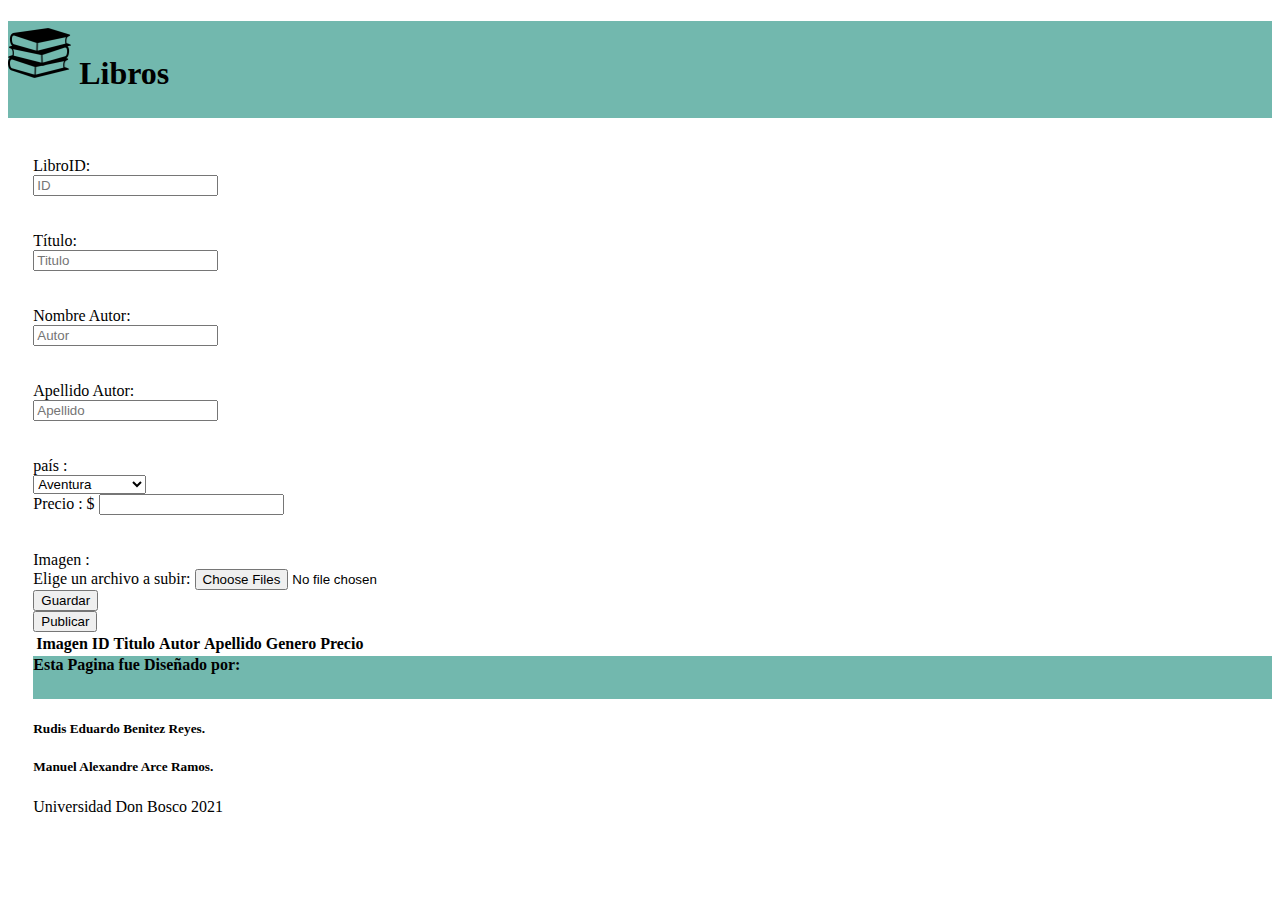
==== Ejercicio 2. Libros.html @ 0e3cb577 "Rename Tallerlibros.html to Ejercicio 2. Libros.html" ====
<!DOCTYPE html>
<html lang="en">
<head>
    <meta charset="UTF-8">
    <meta http-equiv="X-UA-Compatible" content="IE=edge">
    <meta name="viewport" content="width=device-width, initial-scale=1.0">
    <title>Libros</title>
    <link href="https://cdn.jsdelivr.net/npm/bootstrap@5.1.0/dist/css/bootstrap.min.css" rel="stylesheet"
    integrity="sha384-KyZXEAg3QhqLMpG8r+8fhAXLRk2vvoC2f3B09zVXn8CA5QIVfZOJ3BCsw2P0p/We" crossorigin="anonymous">
    <!--bundle with popper-->
    <script src="https://cdn.jsdelivr.net/npm/bootstrap@5.1.0/dist/js/bootstrap.bundle.min.js"
    integrity="sha384-U1DAWAznBHeqEIlVSCgzq+c9gqGAJn5c/t99JyeKa9xxaYpSvHU5awsuZVVFIhvj"
    crossorigin="anonymous"></script>

    <link rel="stylesheet" href="css/style.css">
    <!--javascript-->
    <script src="js/coleccion.js"></script>
</head>
<body class="card">
    <header>
        <h1 class="card-header"><img id="libros"src="img/libros.png" alt="icono-de-libros"> Libros</h1>
    </header>
    <!--PROBANDO CODIGO DE FORM BOOTSTRAP-->
    <form class="form-horizontal" action="#">
        <br/>
        <div class="mb-3 row">
            <label for="librosid" class="col-sm-1 col-form-label">LibroID: </label>
            <div class="col-lg-10">
              <input type="text" class="form-control" id="textid" placeholder="ID">
        </div>
        <br></br>

        <div class="mb-3 row">
              <label class="col-sm-1 col-form-label">Título: </label>
            <div class="col-lg-10">
              <input type="text" class="form-control" id="texttitulo" placeholder="Titulo">
        </div>
        <br></br>

        <div class="input-group mb-3">
            <label class="col-sm-1 col-form-label">Nombre Autor: </label>
          <div class="col-lg-10">
            <input type="text" class="form-control" id="textautor" placeholder="Autor">
         </div>
        <br></br>
         <div class="input-group mb-3">
            <label class="col-sm-1 col-form-label">Apellido Autor: </label>
          <div class="col-lg-10">
            <input type="text" class="form-control" id="textapellido" placeholder="Apellido">
         </div>
         <br></br>
         <div class="input-group mb-3">
         <label class="col-sm-1 col-form-label">país : </label>
         <div class="col-lg-10">
            <select class="form-control" name=" paises" id="generos">
            <option value="Aventuras">Aventura</option>
            <option value="Ciencia-ficcion">Ciencia Ficción</option>
            <option value="Cuento">Cuento</option>
            <option value="Humor">Humor</option>
            <option value="Misterio">Misterio</option>
            <option value="Poesía">Poesía</option>
            <option value="Romantica">Romantica</option>
            <option value="Terror">Terror</option>
            </select>
        </div>
        </div>

        <div class="input-group mb-3">
            <label class="col-sm-1 col-form-label">Precio : </label>
            <span class="input-group-text ">$</span>
            <input type="number" class="form-control " aria-label="Amount (to the nearest dollar)" id="txtprecio">
        </div>
        <br></br>
        
        <div class="mx-auto">
            <label class="col-lg-10 col-form">Imagen : </label>
        <div class="mb-3 border border-4">
            <label for="formFile" class="form-label">Elige un archivo a subir:</label>
            <!--Almacenando imagen -->
            <input class="form-control" type="file" id="formFile" name="file[]" multiple /> 
          </div>
          <input class="btn btn-info" type="button" value="Guardar" onclick="libros_guardados()">
        </div>
        </div>
     </div>
     <!-- 
      <div id="file-preview-zone">
      </div>-->
</form>
<!--Tabla para mostrar los datos-->
<div>
  <table id="mostrar" class="table">
    <thead>
      <tr>
        <th>Imagen</th>
        <th>ID</th>
        <th>Titulo</th>
        <th>Autor</th>
        <th>Apellido</th>
        <th>Genero</th>
        <th>Precio</th>
      </tr>
    </thead>
    <tbody id="datos"></tbody>

    <div id="preview-images">

    </div>
    <button id="publish">Publicar</button>
  </table>
</div>
<!--<input type="submit" value="Guardar" onclick="contarFilas()" />-->
<footer>

  <!--Pie de Pagina--> 
      <div class="card text-center">
          <div class="card-header">
          <b>Esta Pagina fue Diseñado por:</b>
          </div>
      <div class="card-body">
          <h5 class="card-title">Rudis Eduardo Benitez Reyes.</h5>
          <h5 class="card-title">Manuel Alexandre Arce Ramos.</h5>
          <p class="card-text">Universidad Don Bosco 2021</p>
  </footer>
</body>

</html>
---- css/style.css ----
.card-header{
    background-color: #72b8ae;
    padding-bottom: 2%;
}
#libros{
    width: 5%;
    height: 5%;
}
.form-horizontal{
    padding-left: 2%;
}
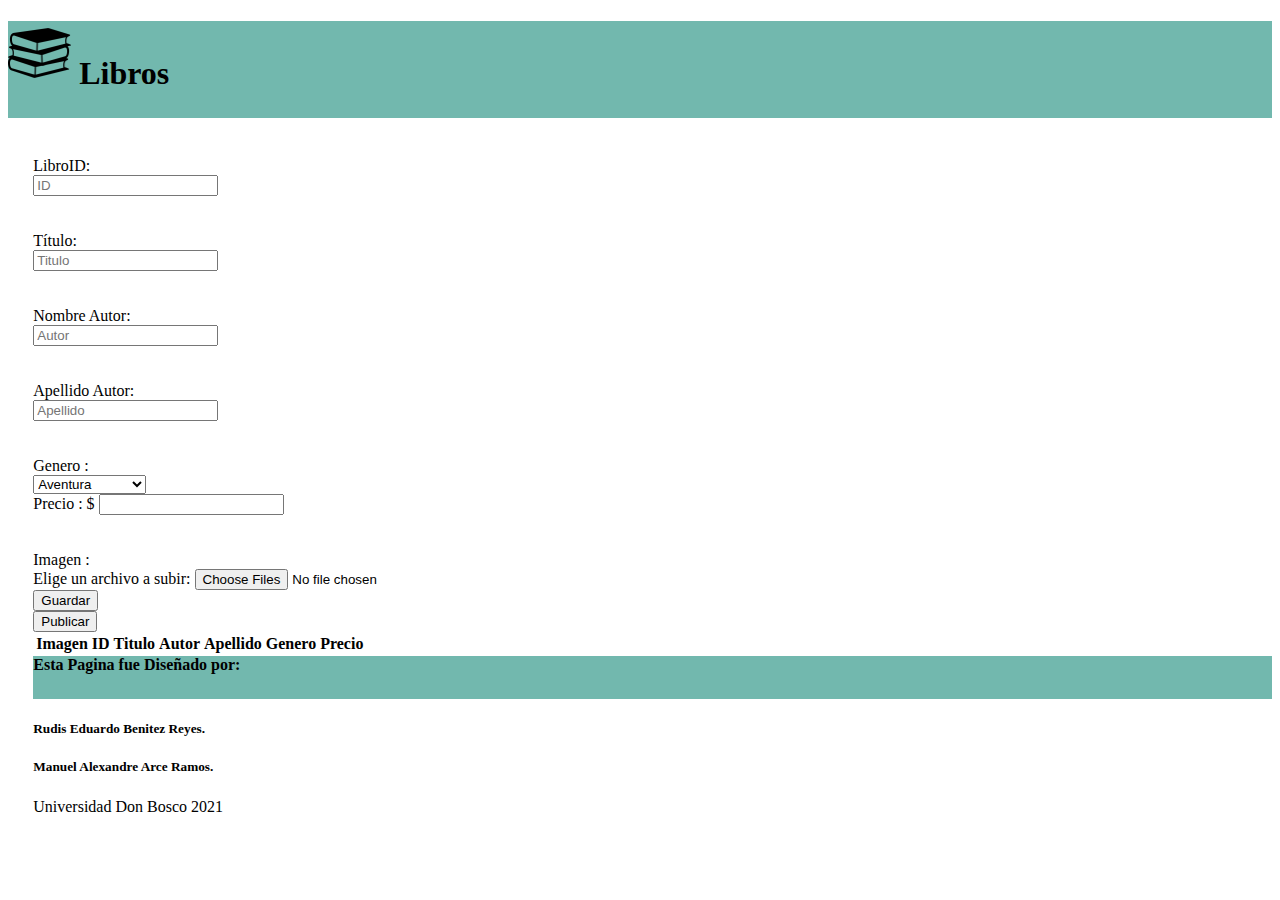
==== commit 29ef45e0: "Update Ejercicio 2. Libros.html" ====
--- a/Ejercicio 2. Libros.html
+++ b/Ejercicio 2. Libros.html
@@ -50,7 +50,7 @@
          </div>
          <br></br>
          <div class="input-group mb-3">
-         <label class="col-sm-1 col-form-label">país : </label>
+         <label class="col-sm-1 col-form-label">Genero : </label>
          <div class="col-lg-10">
             <select class="form-control" name=" paises" id="generos">
             <option value="Aventuras">Aventura</option>
